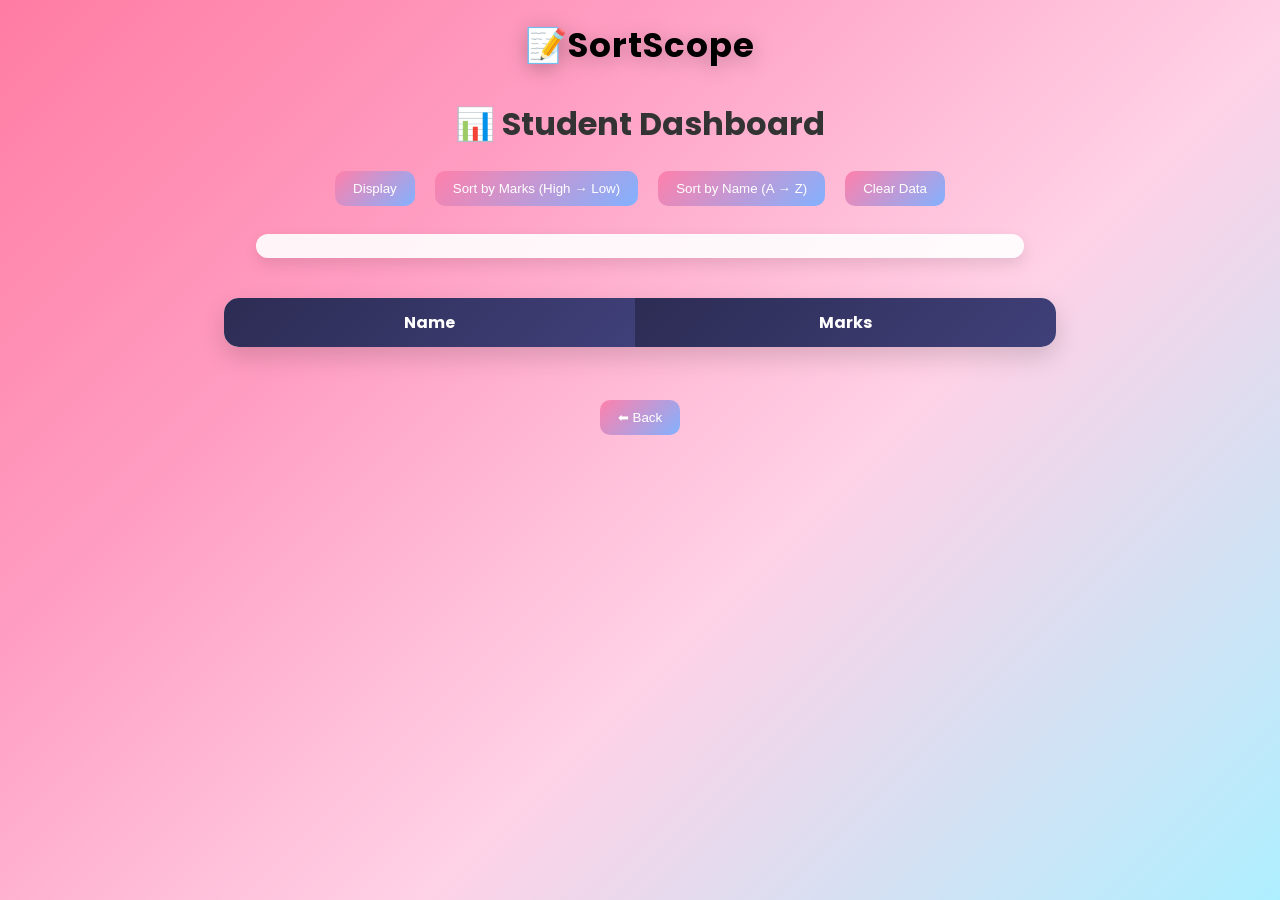
==== dashboard.html @ 4348366b "Add files via upload" ====
<!DOCTYPE html>
<html>
<head>
  <title>Dashboard</title>
  <link rel="stylesheet" href="style.css">
  <h1 class="app-name">📝SortScope</h1>
</head>
<body>

<h1>📊 Student Dashboard</h1>

<div class="menu">
  <button onclick="displayStudents()">Display</button>
  <button onclick="sortMarks()">Sort by Marks (High → Low)</button>
  <button onclick="sortNames()">Sort by Name (A → Z)</button>
  <button onclick="clearData()"> Clear Data</button>
</div>

<div id="time"></div>

<table>
  <thead>
    <tr>
      <th>Name</th>
      <th>Marks</th>
    </tr>
  </thead>
  <tbody id="tableBody"></tbody>
</table>

<br>
<button onclick="goBack()">⬅ Back</button>

<script src="script.js"></script>
</body>
</html>
---- style.css ----
@import url('https://fonts.googleapis.com/css2?family=Poppins:wght@300;400;600&display=swap');

/* RESET */
* {
  margin: 0;
  padding: 0;
  box-sizing: border-box;
}

/* BODY */
body {
  font-family: 'Poppins', sans-serif;
  min-height: 100vh;
  text-align: center;

  background: linear-gradient(
    135deg,
    #ff7ca3 0%,
    #ff9ec2 30%,
    #ffd1e6 60%,
    #aeefff 100%
  );

  display: flex;
  flex-direction: column;
  align-items: center;
  padding-top: 100px;
}

/* APP NAME */
.app-name {
  position: fixed;
  top: 20px;
  left: 50%;
  transform: translateX(-50%);

  font-size: 34px;
  font-weight: 700;
  letter-spacing: 1px;

  color: rgb(0, 0, 0);
  text-shadow: 0 4px 20px rgba(0,0,0,0.25);
}

/* MAIN HEADING */
h1 {
  margin-bottom: 15px;
  color: #333;
}

/* INPUT SECTION */
.input-box {
  margin: 20px;
}

.input-box input {
  padding: 10px 14px;
  margin: 8px;
  border-radius: 10px;
  border: 1px solid #ddd;
  outline: none;
  transition: 0.3s;
}

.input-box input:focus {
  border-color: #ff80ab;
  box-shadow: 0 0 10px rgba(255,128,171,0.4);
}

/* BUTTONS */
button {
  padding: 10px 18px;
  margin: 8px;
  border: none;
  border-radius: 10px;

  background: linear-gradient(135deg, #ff80ab, #82b1ff);
  color: white;
  font-weight: 500;

  cursor: pointer;
  transition: 0.3s;
}

button:hover {
  transform: scale(1.05);
  opacity: 0.9;
}

/* TIME BOX */
#time {
  margin: 20px auto;
  padding: 12px;
  width: 60%;

  background: rgba(255,255,255,0.9);
  border-radius: 12px;
  box-shadow: 0 6px 15px rgba(0,0,0,0.1);

  font-size: 14px;
}

/* TABLE */
table {
  margin: 20px auto;
  border-collapse: collapse;
  width: 65%;

  background: rgba(255,255,255,0.95);
  border-radius: 15px;
  overflow: hidden;

  box-shadow: 0 10px 25px rgba(0,0,0,0.15);
}

th {
  background: linear-gradient(135deg, #2c2c54, #40407a);
  color: white;
  padding: 12px;
}

td {
  padding: 10px;
  border-bottom: 1px solid #eee;
}

tr:hover {
  background: #ffe3ef;
}

/* RESPONSIVE */
@media (max-width: 768px) {
  table {
    width: 90%;
  }

  #time {
    width: 90%;
  }
}
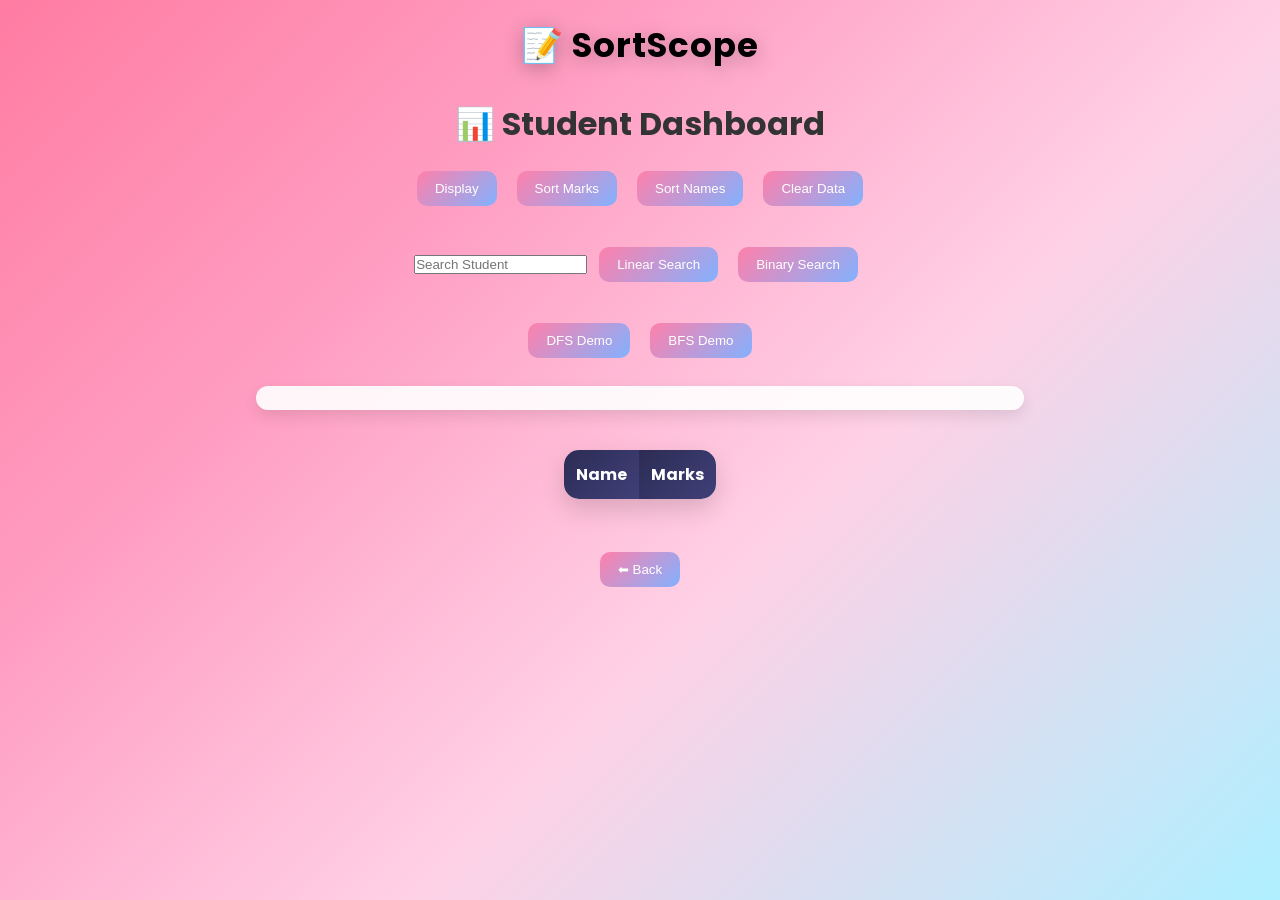
==== commit e4b0abfe: "Update dashboard.html" ====
--- a/dashboard.html
+++ b/dashboard.html
@@ -1,36 +1,93 @@
 <!DOCTYPE html>
 <html>
 <head>
-  <title>Dashboard</title>
-  <link rel="stylesheet" href="style.css">
-  <h1 class="app-name">📝SortScope</h1>
+    <title>Dashboard</title>
+    <link rel="stylesheet" href="style.css">
 </head>
 <body>
+
+<h1 class="app-name">📝 SortScope</h1>
 
 <h1>📊 Student Dashboard</h1>
 
 <div class="menu">
-  <button onclick="displayStudents()">Display</button>
-  <button onclick="sortMarks()">Sort by Marks (High → Low)</button>
-  <button onclick="sortNames()">Sort by Name (A → Z)</button>
-  <button onclick="clearData()"> Clear Data</button>
+
+    <button onclick="displayStudents()">
+        Display
+    </button>
+
+    <button onclick="sortMarks()">
+        Sort Marks
+    </button>
+
+    <button onclick="sortNames()">
+        Sort Names
+    </button>
+
+    <button onclick="clearData()">
+        Clear Data
+    </button>
+
 </div>
+
+<br>
+
+<div class="search-box">
+
+    <input
+        type="text"
+        id="searchName"
+        placeholder="Search Student"
+    >
+
+    <button onclick="linearSearch()">
+        Linear Search
+    </button>
+
+    <button onclick="binarySearchStudent()">
+        Binary Search
+    </button>
+
+</div>
+
+<br>
+
+<div class="graph-box">
+
+    <button onclick="runDFS()">
+        DFS Demo
+    </button>
+
+    <button onclick="runBFS()">
+        BFS Demo
+    </button>
+
+</div>
+
+<div id="result"></div>
 
 <div id="time"></div>
 
-<table>
-  <thead>
-    <tr>
-      <th>Name</th>
-      <th>Marks</th>
-    </tr>
-  </thead>
-  <tbody id="tableBody"></tbody>
-</table>
+<div class="table-container">
+    <table>
+        <thead>
+            <tr>
+                <th>Name</th>
+                <th>Marks</th>
+            </tr>
+        </thead>
+
+        <tbody id="tableBody"></tbody>
+    </table>
+</div>
 
 <br>
-<button onclick="goBack()">⬅ Back</button>
+
+<button onclick="goBack()">
+    ⬅ Back
+</button>
 
 <script src="script.js"></script>
+
 </body>
-</html>+</html>
